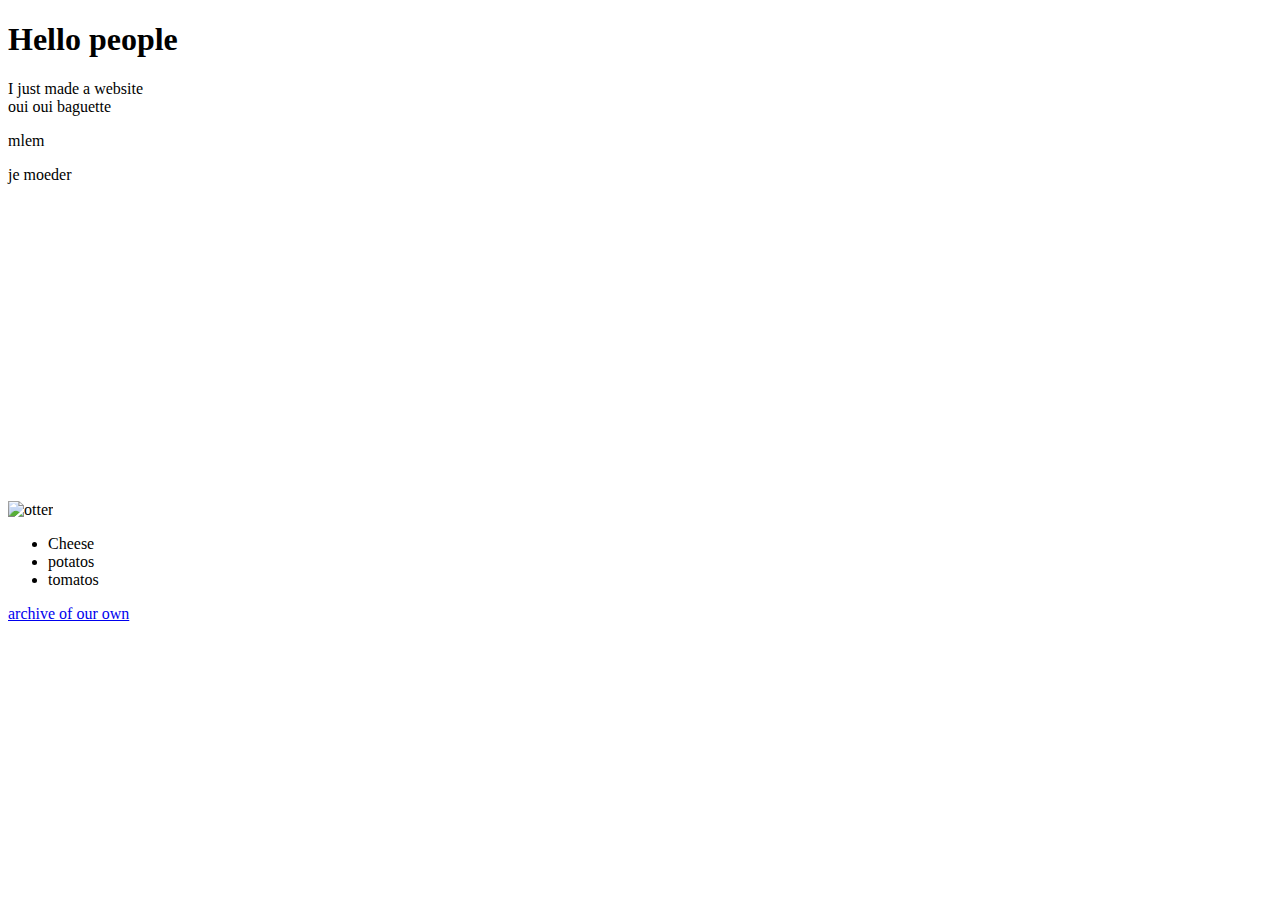
==== index.html @ 740422a6 "Update index.html" ====
<!DOCTYPE html>
<html lang="en">
<head>
    <meta charset="UTF-8">
    <meta name="viewport" content="width=device-width, initial-scale=1.0">
    <title>My first website</title>
</head>
<body>

    <h1>Hello people</h1>
    <p>I just made a website
    <br> oui oui baguette </p>
    <p> mlem </p>
<p>je moeder</p>
<img src="img/ottertje.jpg" alt="otter">
<iframe width="560" height="315" src="https://www.youtube.com/embed/ZQ-3p-gCg9M?si=lRyNLVVgrsmGPtXk" title="YouTube video player" frameborder="0" allow="accelerometer; autoplay; clipboard-write; encrypted-media; gyroscope; picture-in-picture; web-share" allowfullscreen></iframe>

<ul>
<li>Cheese</li>
<li>potatos</li>
<li>tomatos</li>
</ul>

<a href="https://archiveofourown.org" target="_blank">archive of our own</a>


</body>
</html>
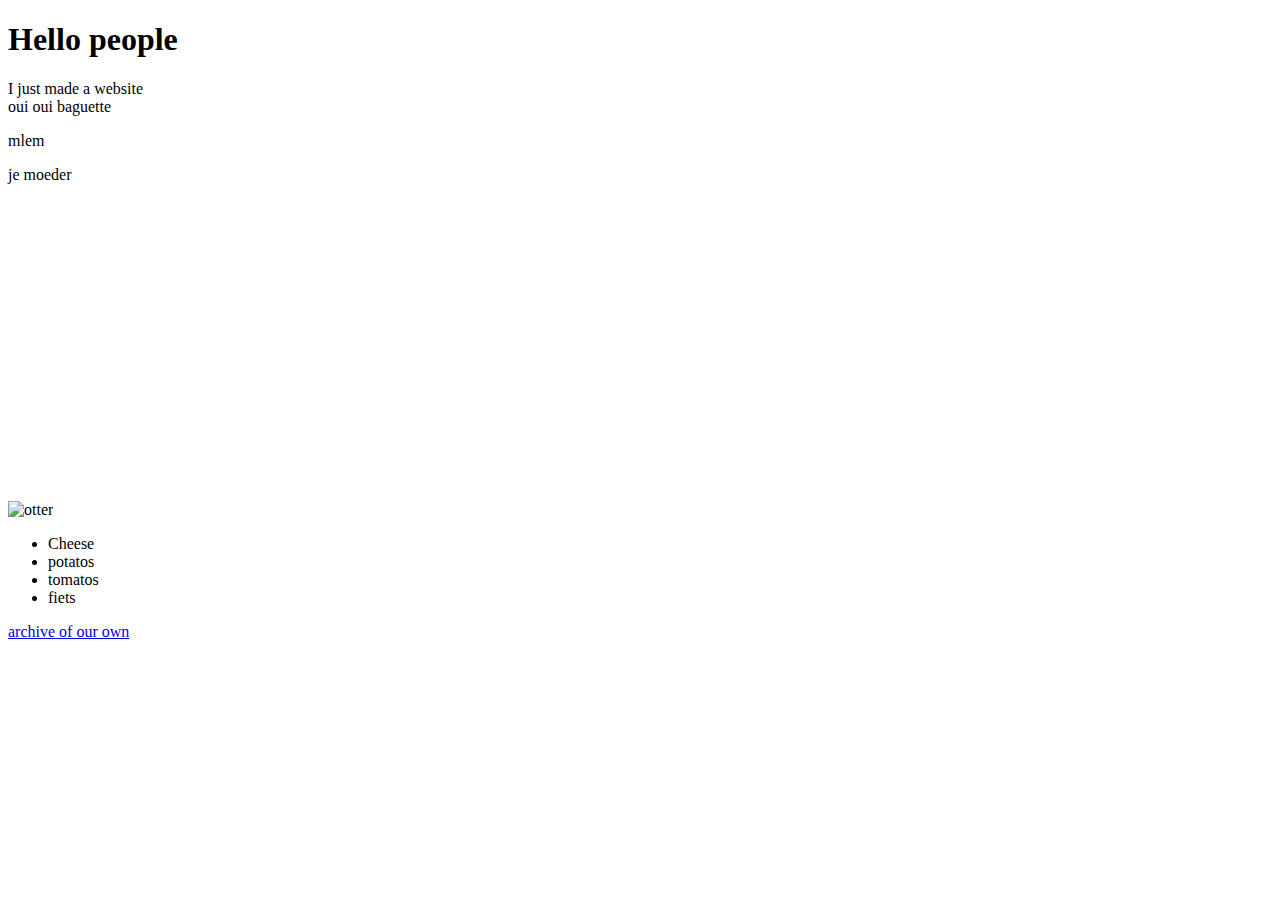
==== commit e2309e68: "Update index.html" ====
--- a/index.html
+++ b/index.html
@@ -12,13 +12,15 @@
     <br> oui oui baguette </p>
     <p> mlem </p>
 <p>je moeder</p>
-<img src="img/ottertje.jpg" alt="otter">
+
+<img src="C:\Users\Beheerder\OneDrive\Documenten\GitHub\First-website\ottertje.jpg" alt="otter">
 <iframe width="560" height="315" src="https://www.youtube.com/embed/ZQ-3p-gCg9M?si=lRyNLVVgrsmGPtXk" title="YouTube video player" frameborder="0" allow="accelerometer; autoplay; clipboard-write; encrypted-media; gyroscope; picture-in-picture; web-share" allowfullscreen></iframe>
 
 <ul>
 <li>Cheese</li>
 <li>potatos</li>
 <li>tomatos</li>
+<li>fiets</li>
 </ul>
 
 <a href="https://archiveofourown.org" target="_blank">archive of our own</a>
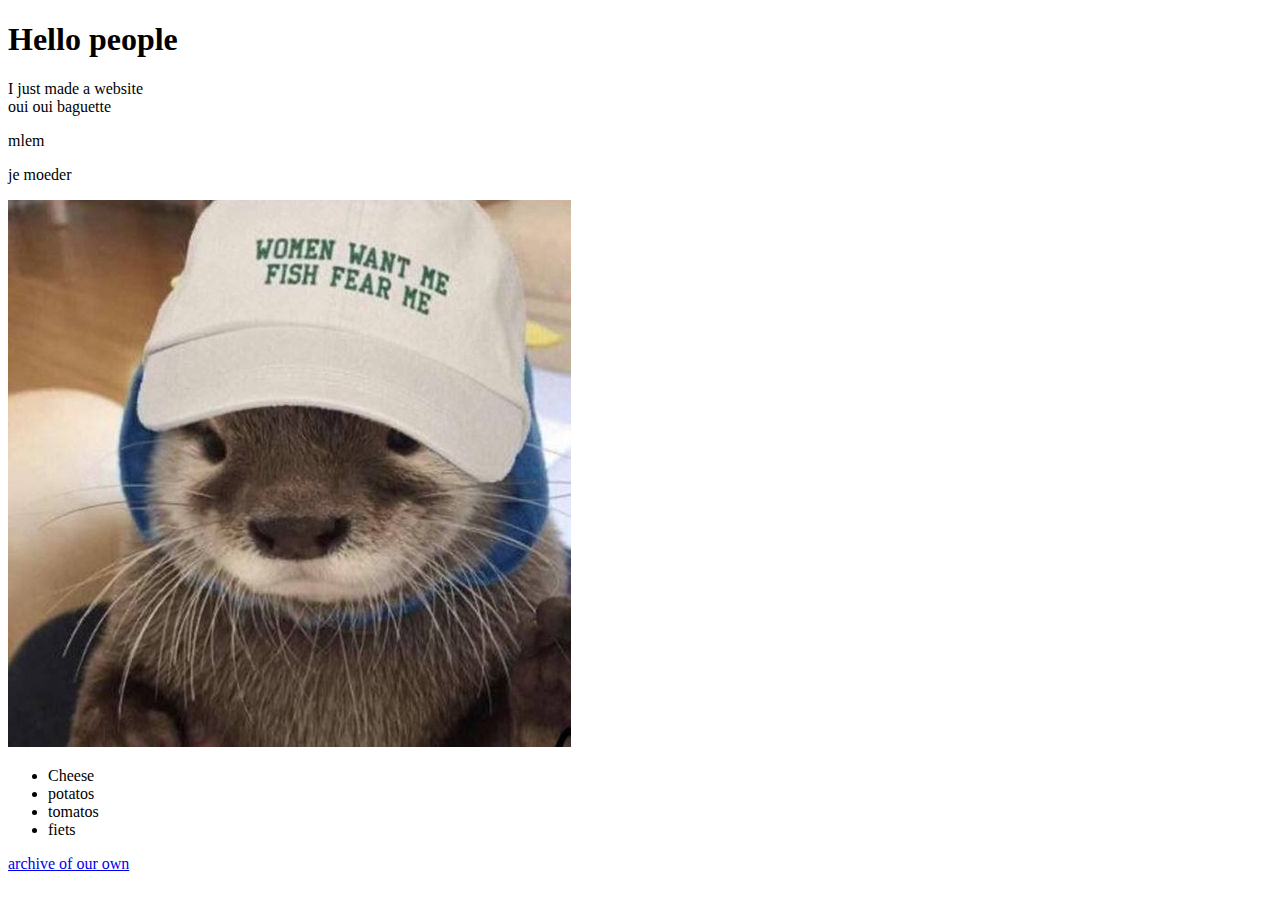
==== commit c034f339: "foto" ====
--- a/index.html
+++ b/index.html
@@ -13,7 +13,7 @@
     <p> mlem </p>
 <p>je moeder</p>
 
-<img src="C:\Users\Beheerder\OneDrive\Documenten\GitHub\First-website\ottertje.jpg" alt="otter">
+<img src="ottertje.jpg" alt="otter">
 <iframe width="560" height="315" src="https://www.youtube.com/embed/ZQ-3p-gCg9M?si=lRyNLVVgrsmGPtXk" title="YouTube video player" frameborder="0" allow="accelerometer; autoplay; clipboard-write; encrypted-media; gyroscope; picture-in-picture; web-share" allowfullscreen></iframe>
 
 <ul>
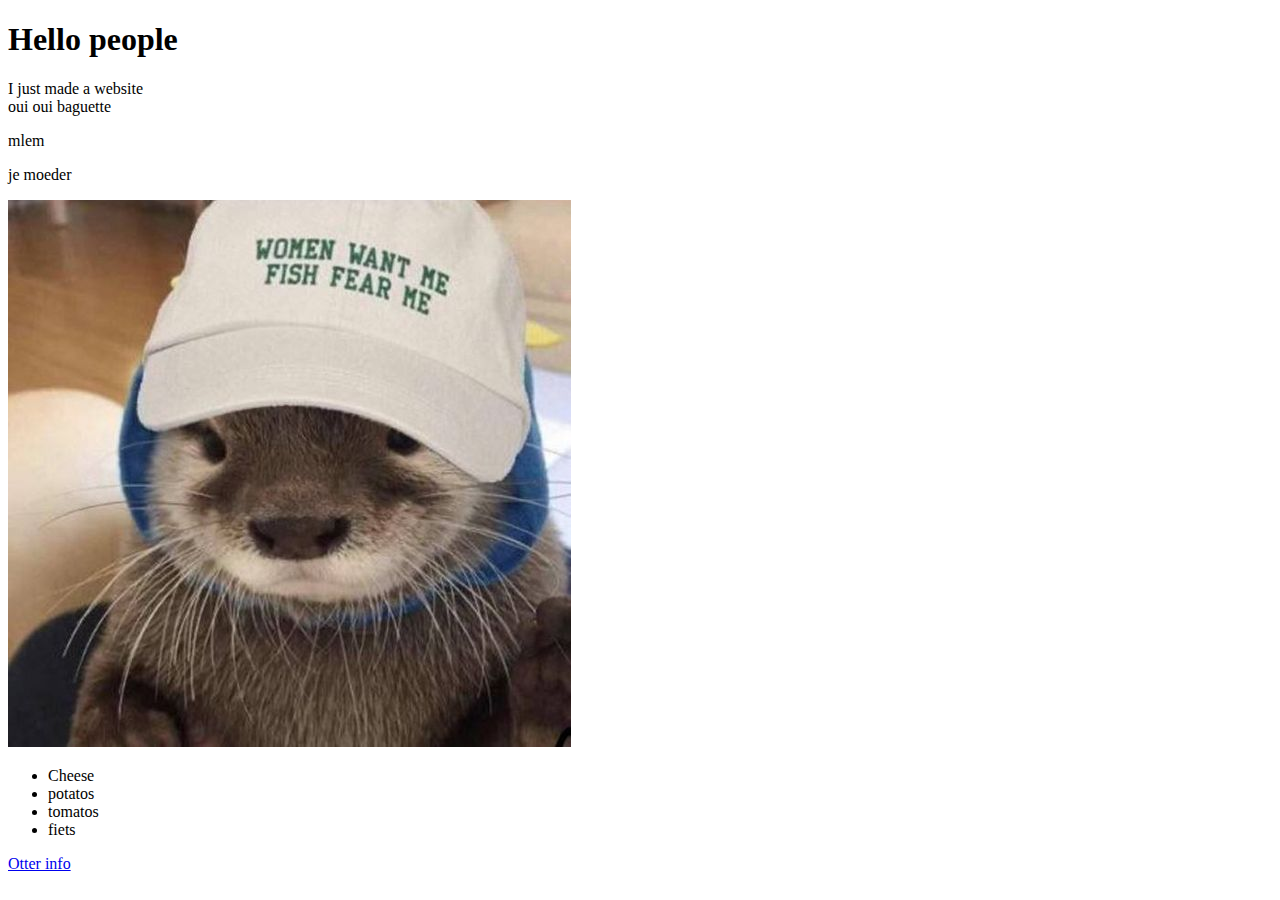
==== commit 7f76c5fc: "Update index.html" ====
--- a/index.html
+++ b/index.html
@@ -14,8 +14,8 @@
 <p>je moeder</p>
 
 <img src="ottertje.jpg" alt="otter">
-<iframe width="560" height="315" src="https://www.youtube.com/embed/ZQ-3p-gCg9M?si=lRyNLVVgrsmGPtXk" title="YouTube video player" frameborder="0" allow="accelerometer; autoplay; clipboard-write; encrypted-media; gyroscope; picture-in-picture; web-share" allowfullscreen></iframe>
 
+<iframe width="560" height="315" src="https://www.youtube.com/embed/SIWbjgPYcJY?si=xjpiDEEKZpBrZaig" title="YouTube video player" frameborder="0" allow="accelerometer; autoplay; clipboard-write; encrypted-media; gyroscope; picture-in-picture; web-share" allowfullscreen></iframe>
 <ul>
 <li>Cheese</li>
 <li>potatos</li>
@@ -23,7 +23,7 @@
 <li>fiets</li>
 </ul>
 
-<a href="https://archiveofourown.org" target="_blank">archive of our own</a>
+<a href="https://en.wikipedia.org/wiki/Otter" target="_blank">Otter info</a>
 
 
 </body>
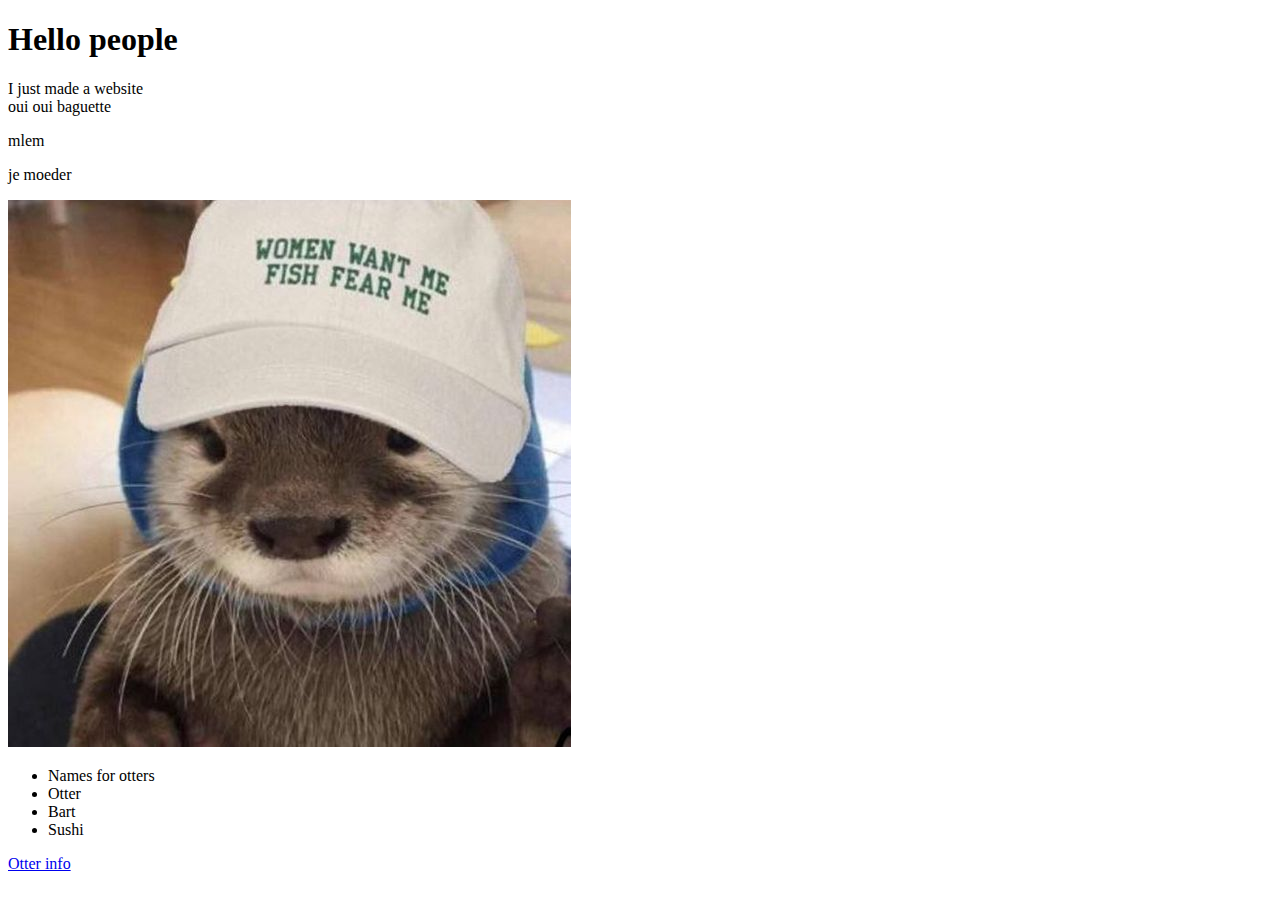
==== commit 1c6a433f: "Update index.html" ====
--- a/index.html
+++ b/index.html
@@ -17,10 +17,10 @@
 
 <iframe width="560" height="315" src="https://www.youtube.com/embed/SIWbjgPYcJY?si=xjpiDEEKZpBrZaig" title="YouTube video player" frameborder="0" allow="accelerometer; autoplay; clipboard-write; encrypted-media; gyroscope; picture-in-picture; web-share" allowfullscreen></iframe>
 <ul>
-<li>Cheese</li>
-<li>potatos</li>
-<li>tomatos</li>
-<li>fiets</li>
+<li>Names for otters</li>
+<li>Otter</li>
+<li>Bart</li>
+<li>Sushi</li>
 </ul>
 
 <a href="https://en.wikipedia.org/wiki/Otter" target="_blank">Otter info</a>
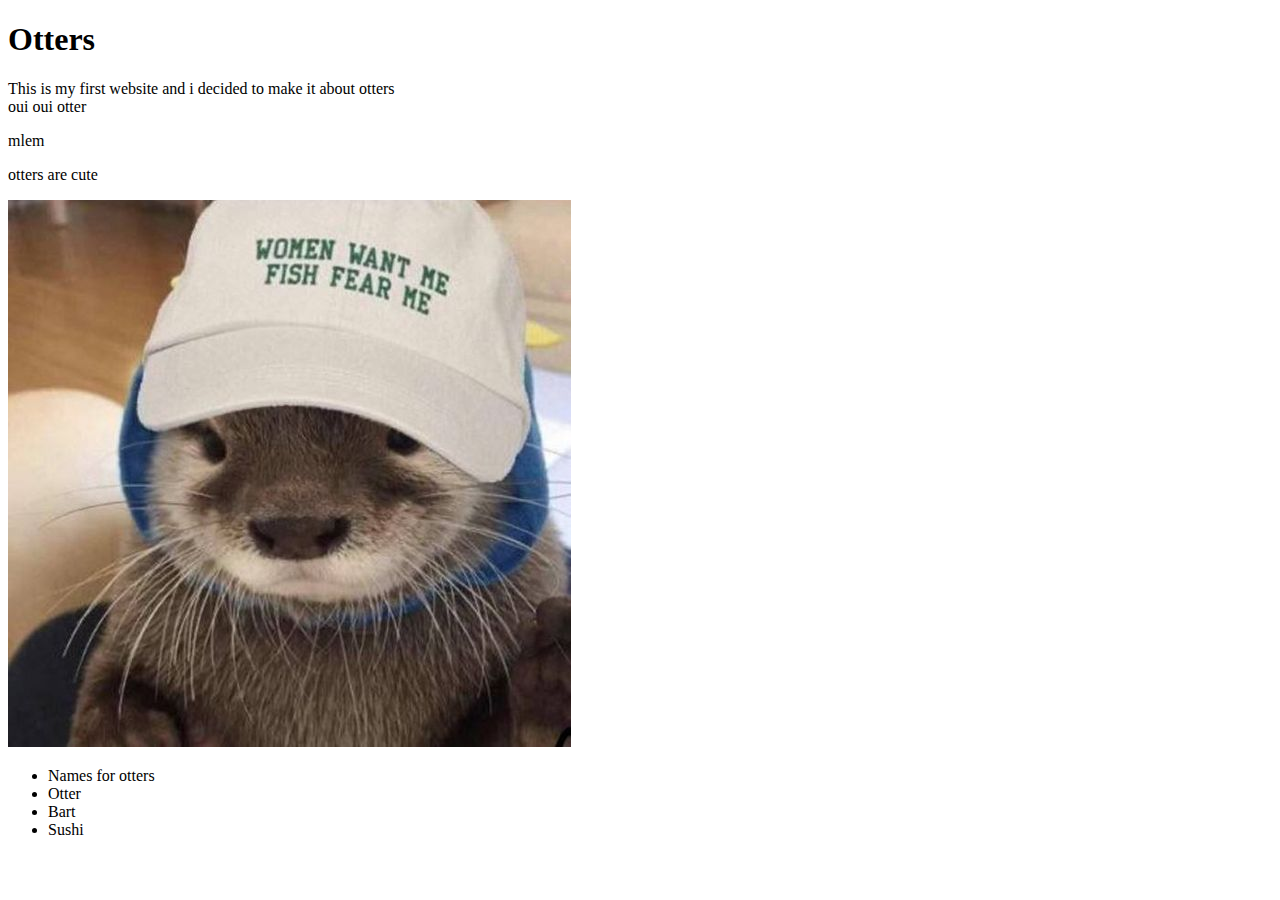
==== commit 4ecfa597: "Update index.html" ====
--- a/index.html
+++ b/index.html
@@ -7,13 +7,15 @@
 </head>
 <body>
 
-    <h1>Hello people</h1>
-    <p>I just made a website
-    <br> oui oui baguette </p>
+    <h1>Otters</h1>
+    <p>This is my first website and i decided to make it about otters
+    <br> oui oui otter </p>
     <p> mlem </p>
-<p>je moeder</p>
+<p>otters are cute</p>
 
-<img src="ottertje.jpg" alt="otter">
+
+<a href="https://en.wikipedia.org/wiki/Otter" target="_blank"><img src="ottertje.jpg" alt="otter"></a>
+
 
 <iframe width="560" height="315" src="https://www.youtube.com/embed/SIWbjgPYcJY?si=xjpiDEEKZpBrZaig" title="YouTube video player" frameborder="0" allow="accelerometer; autoplay; clipboard-write; encrypted-media; gyroscope; picture-in-picture; web-share" allowfullscreen></iframe>
 <ul>
@@ -23,7 +25,7 @@
 <li>Sushi</li>
 </ul>
 
-<a href="https://en.wikipedia.org/wiki/Otter" target="_blank">Otter info</a>
+
 
 
 </body>
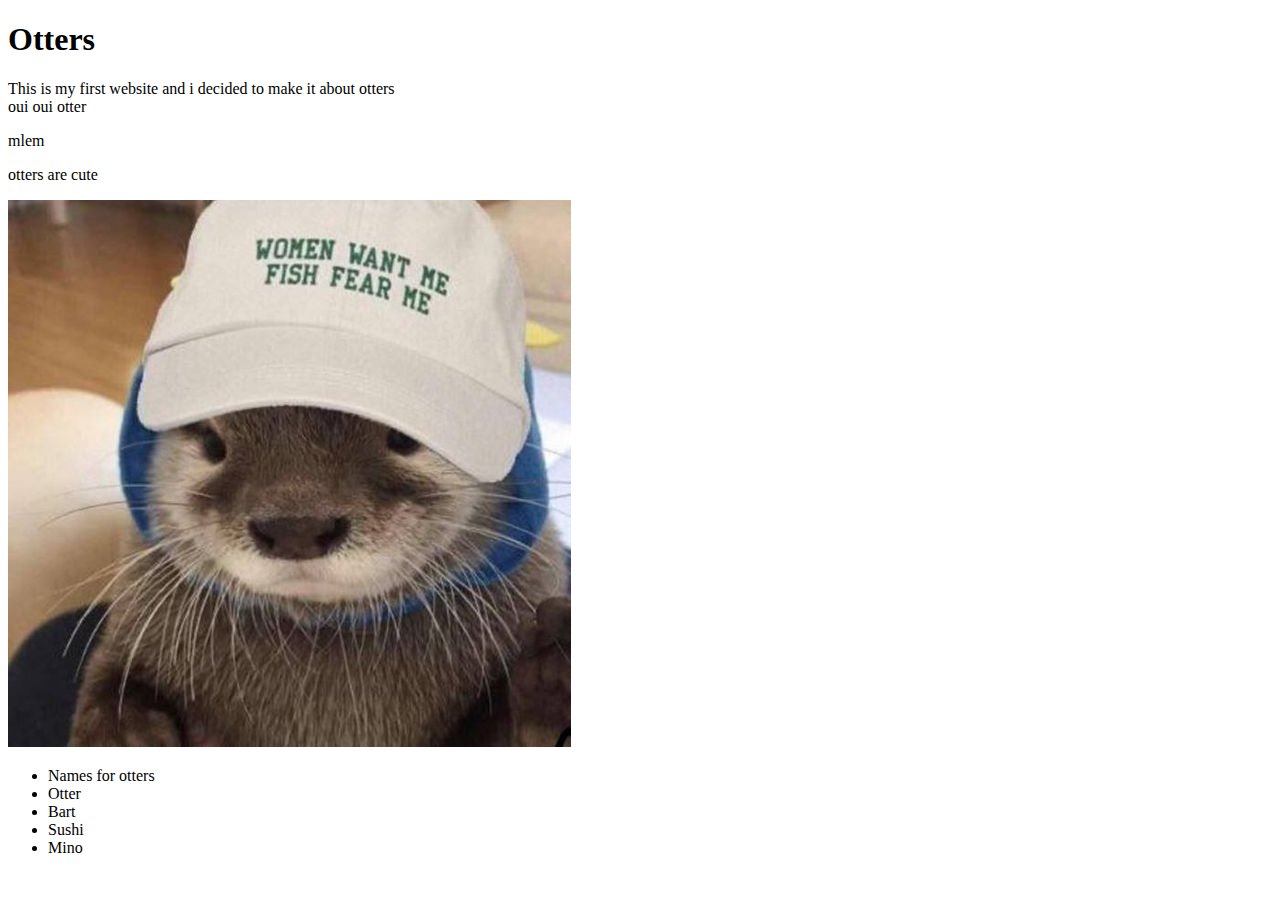
==== commit a8dcd2e4: "Update index.html" ====
--- a/index.html
+++ b/index.html
@@ -23,6 +23,7 @@
 <li>Otter</li>
 <li>Bart</li>
 <li>Sushi</li>
+<li>Mino</li>
 </ul>
 
 
